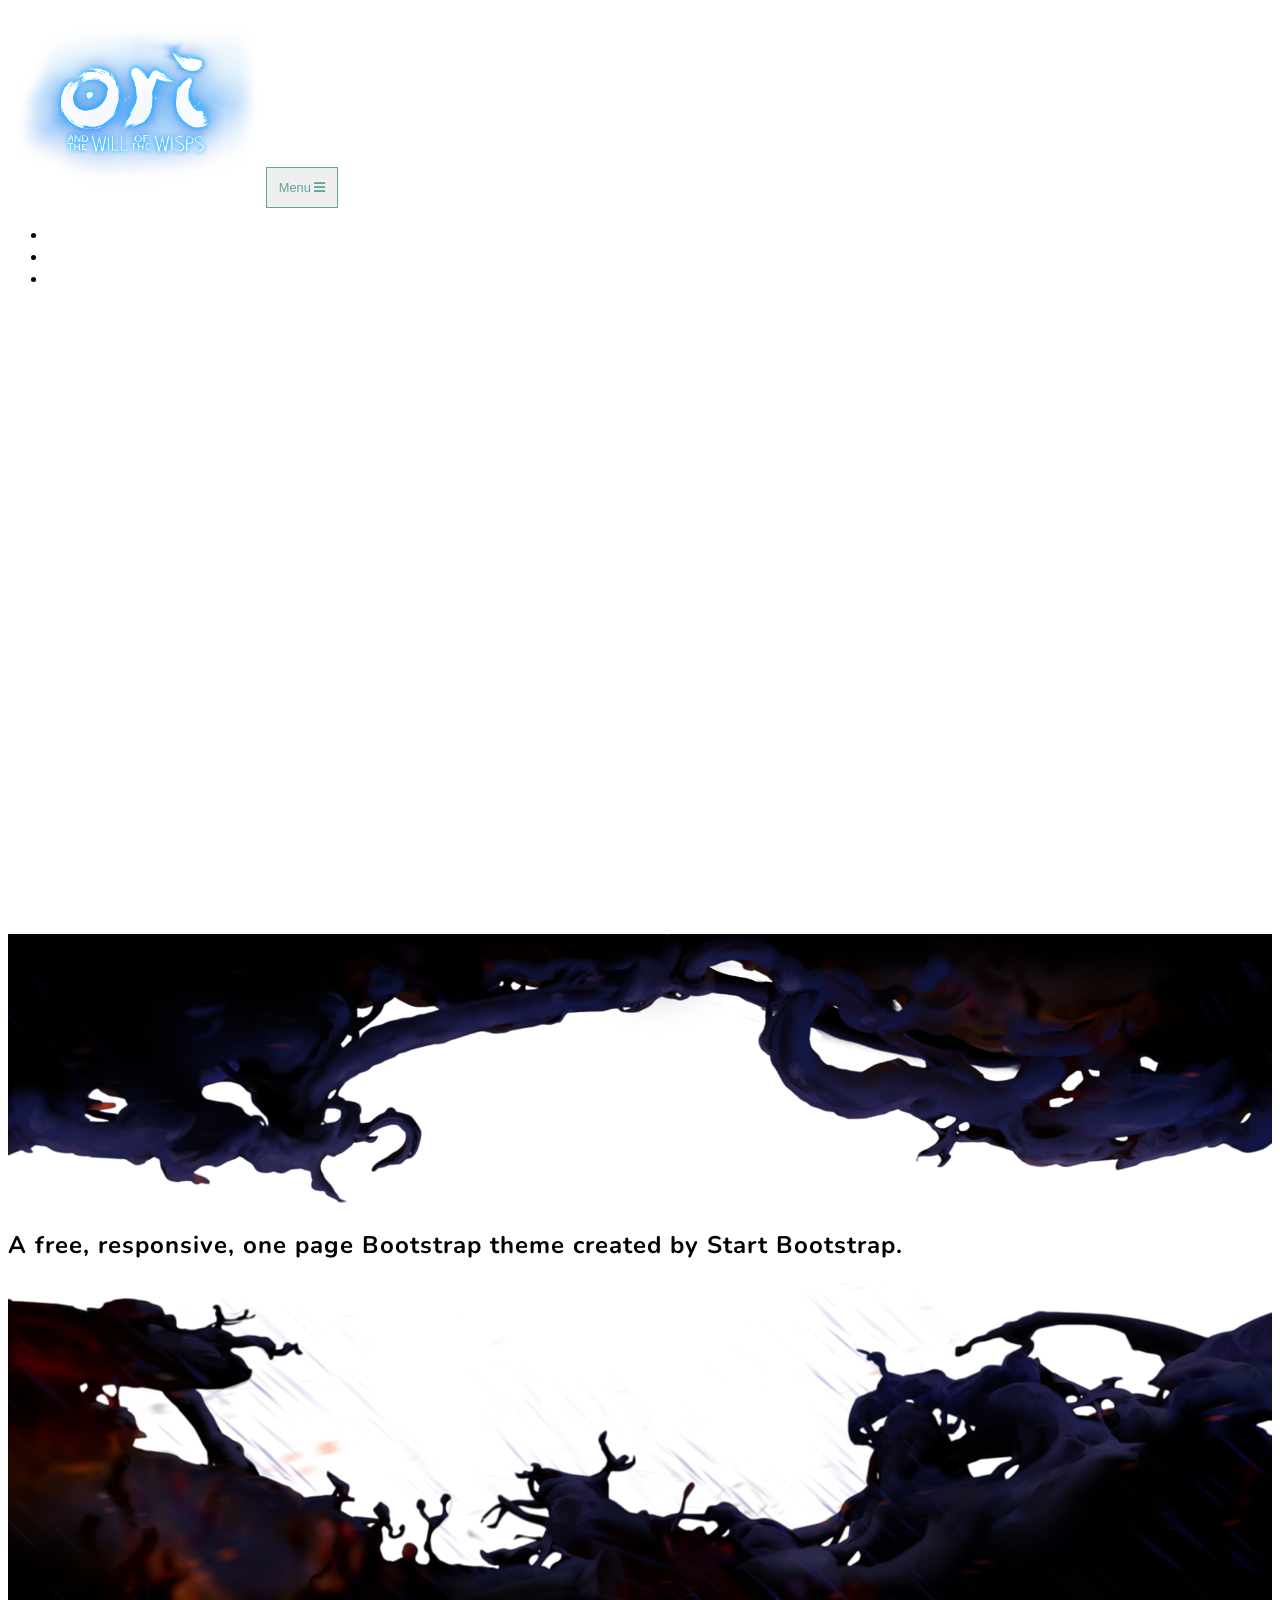
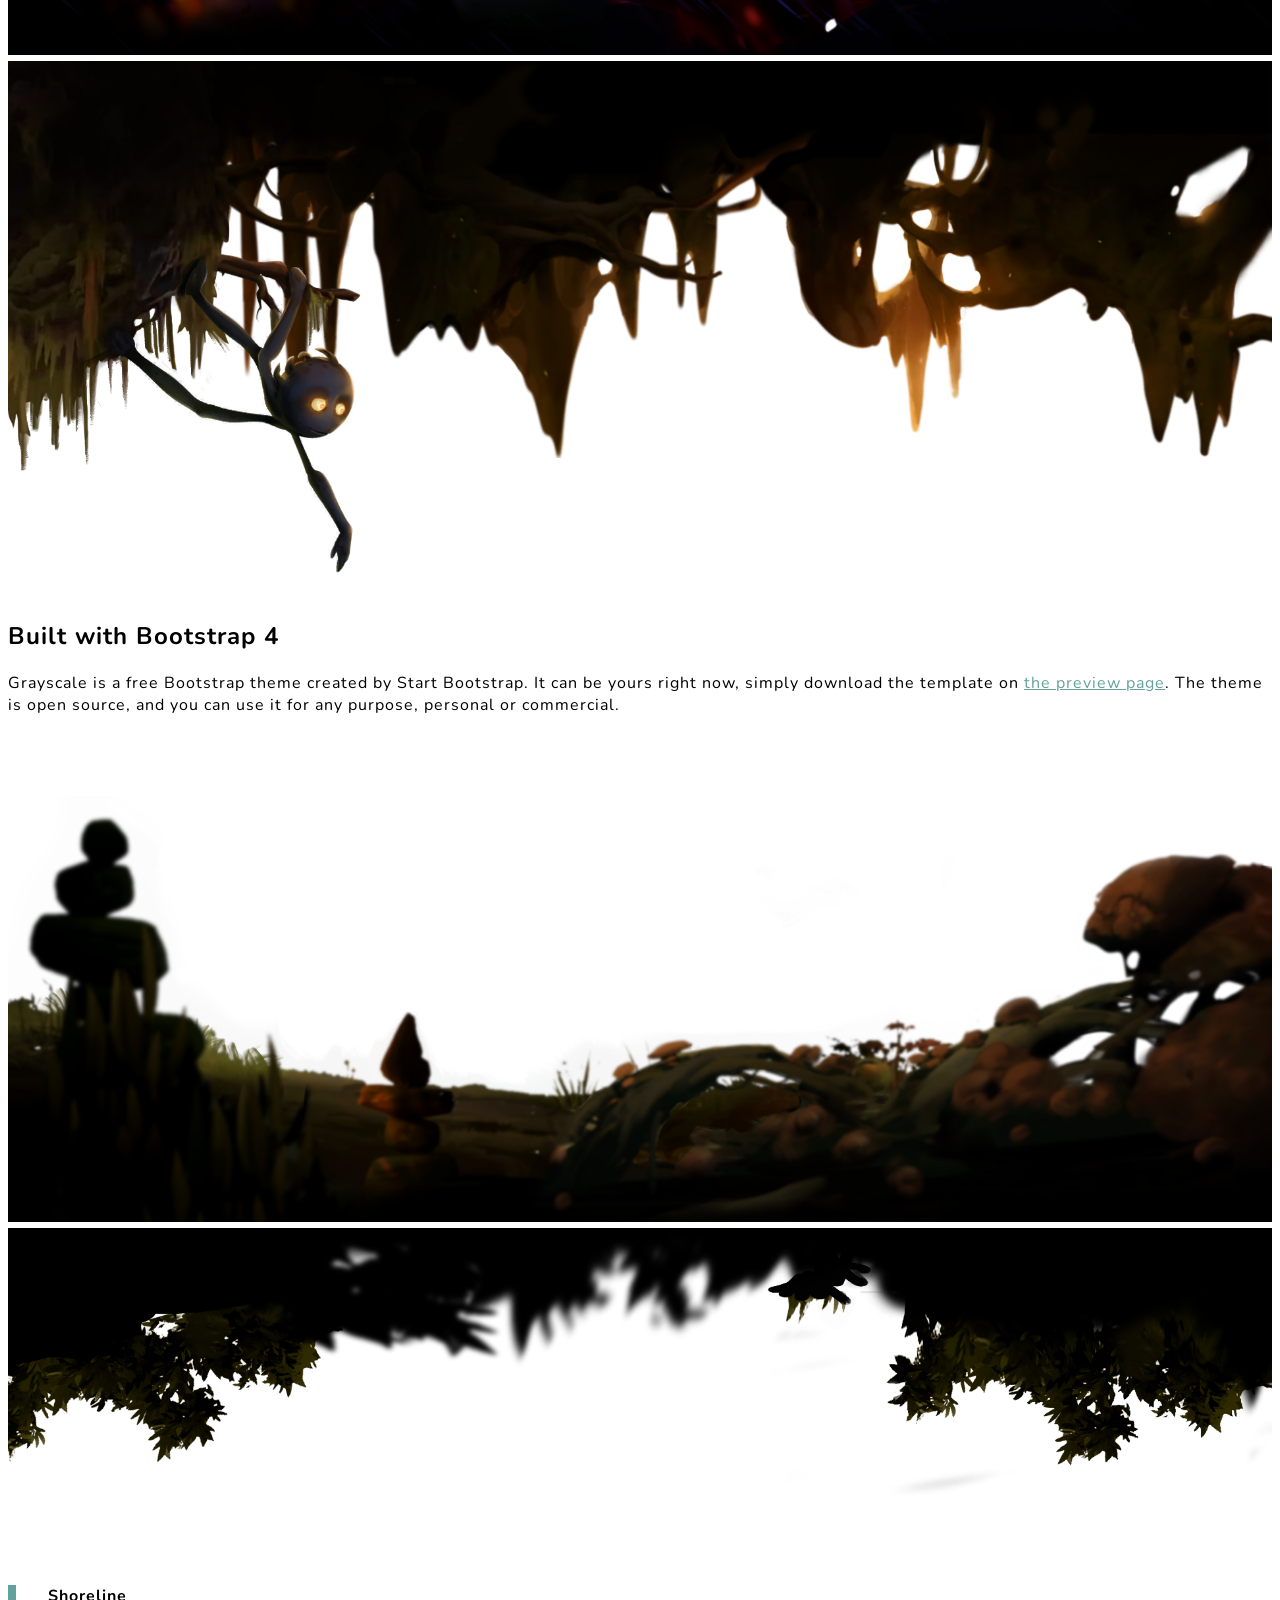
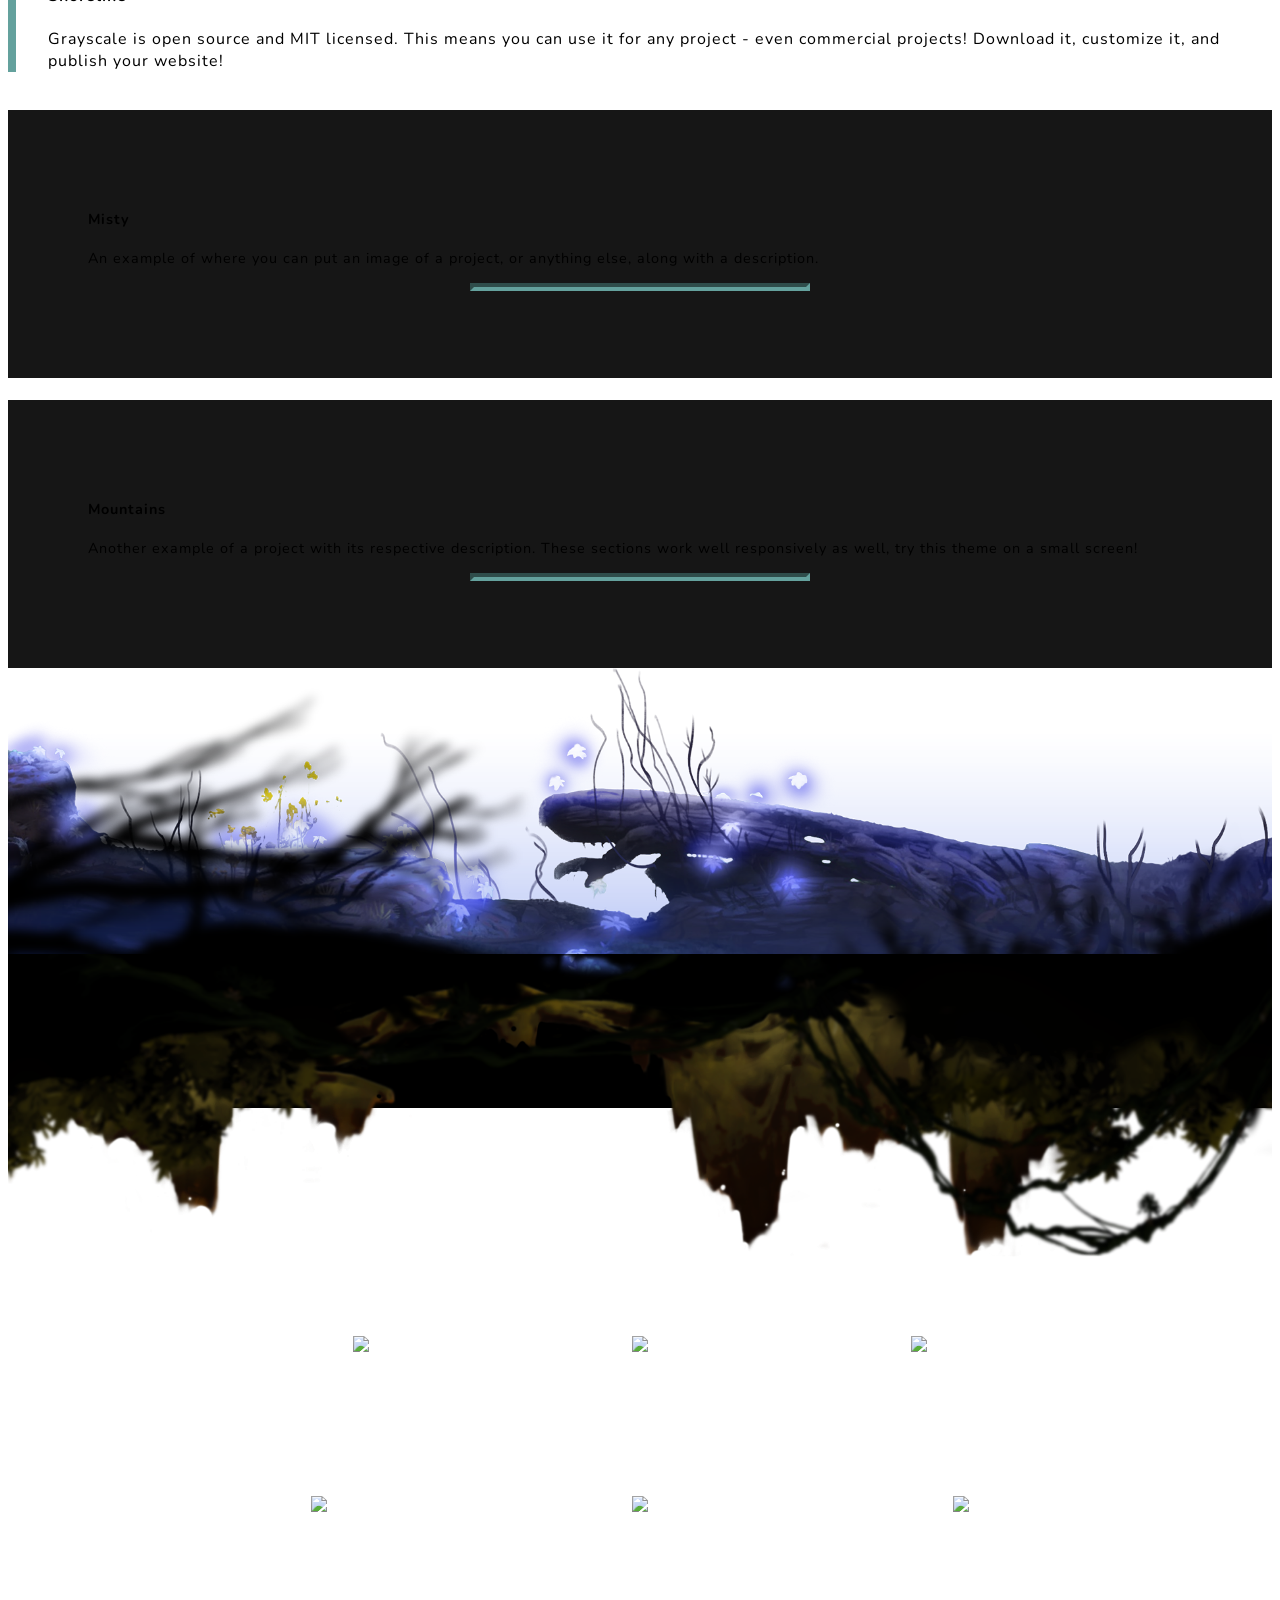
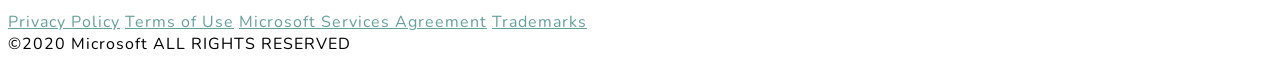
==== WebApp/startbootstrap-grayscale-gh-pages/startbootstrap-grayscale-gh-pages/index.html @ dcf0b141 "first commit" ====
<!DOCTYPE html>
<html lang="en">

<head>

  <meta charset="utf-8">
  <meta name="viewport" content="width=device-width, initial-scale=1, shrink-to-fit=no">
  <meta name="description" content="">
  <meta name="author" content="">

  <title>Grayscale - Start Bootstrap Theme</title>

  <!-- Bootstrap core CSS -->
  <link href="vendor/bootstrap/css/bootstrap.min.css" rel="stylesheet">

  <!-- Custom fonts for this template -->
  <link href="vendor/fontawesome-free/css/all.min.css" rel="stylesheet">
  <link href="https://fonts.googleapis.com/css?family=Varela+Round" rel="stylesheet">
  <link href="https://fonts.googleapis.com/css?family=Nunito:200,200i,300,300i,400,400i,600,600i,700,700i,800,800i,900,900i" rel="stylesheet">

  <!-- Custom styles for this template -->
  <link href="css/grayscale.min.css" rel="stylesheet">
  <style type="text/css">
    #video_intro{
        right: 0;
        bottom: 0;
        min-width: 100%; 
        min-height: 100%;
    }
    #pic1{
      width: 20%;
      height: 20%;
    }
    #backgroundAbout{
      background-image: url(https://msgpwebcdn.azureedge.net/ori/wp-content/themes/ori/dist/images/scenes/background/bg03.jpg);
      max-width: 100%;
      height: auto;
      background-position: center;
      background-size:cover;
    }
    #about{
    	background-image: url(https://msgpwebcdn.azureedge.net/ori/wp-content/themes/ori/dist/images/scenes/background/bg04.jpg);
    	max-width: 100%;
	      height: auto;
	      background-position: center;
	      background-size:cover;
    }
    #projects{
    	background-image: url(https://msgpwebcdn.azureedge.net/ori/wp-content/themes/ori/dist/images/scenes/background/bg06.jpg);
    	max-width: 100%;
	      height: auto;
	      background-position: center;
	      background-size:cover;
    }
    #signup{
    	background-image: url(https://steamuserimages-a.akamaihd.net/ugc/643249463521457690/17FF196159301FEEC23679B71232EB9A105857FC/?imw=1024&imh=576&ima=fit&impolicy=Letterbox&imcolor=%23000000&letterbox=true);
    	max-width: 100%;
	      height: auto;
	      background-position: center;
	      background-size:cover;
    }
  </style>

</head>
<!------------------------------------------------------------------------------->
<body id="page-top">

  <!-- Navigation -->
  <nav class="navbar navbar-expand-lg navbar-light fixed-top" id="mainNav">
    <div class="container">
      <a class="navbar-brand js-scroll-trigger" href="#page-top"><img src="img\logo-ori-wotw.png" id = "pic1"/></a>
      <button class="navbar-toggler navbar-toggler-right" type="button" data-toggle="collapse" data-target="#navbarResponsive" aria-controls="navbarResponsive" aria-expanded="false" aria-label="Toggle navigation">
        Menu
        <i class="fas fa-bars"></i>
      </button>
      <div class="collapse navbar-collapse" id="navbarResponsive">
        <ul class="navbar-nav ml-auto">
          <li class="nav-item">
            <a class="nav-link js-scroll-trigger" href="#about">About</a>
          </li>
          <li class="nav-item">
            <a class="nav-link js-scroll-trigger" href="#projects">Blind Forest</a>
          </li>
          <li class="nav-item">
            <a class="nav-link js-scroll-trigger" href="#signup">Subcribe</a>
          </li>
        </ul>
      </div>
    </div>
  </nav>

  <!-- Header -->
  <video autoplay muted loop id = "video_intro">
    <source src="img\trailer.mp4" type="video/mp4">
  </video>
  
  <header id="backgroundAbout">
    <img src="img\ceiling03.png" style="max-width: 100% ; height: auto; margin-top: -10px">
    <div class="container d-flex h-100 align-items-center">
      <div class="mx-auto text-center">
        <h2 class="text-white-50 mx-auto mt-2 mb-5">A free, responsive, one page Bootstrap theme created by Start Bootstrap.</h2>
      </div>
    </div>
    <img src="img\floor03.png" style="max-width: 100% ; height: auto; margin-bottom: -160px">
  </header>

  <!-- About Section -->
  <section id="about" class="about-section text-center">
  	<img src="img\ceiling02.png" style="max-width: 100% ; height: auto;">
    <div class="container">
      <div class="row">
        <div class="col-lg-8 mx-auto">
          <h2 class="text-white mb-4">Built with Bootstrap 4</h2>
          <p class="text-white-50">Grayscale is a free Bootstrap theme created by Start Bootstrap. It can be yours right now, simply download the template on
            <a href="http://startbootstrap.com/template-overviews/grayscale/">the preview page</a>. The theme is open source, and you can use it for any purpose, personal or commercial.</p>
        </div>
      </div>
    </div>
    <img src="img\floor02.png" style="max-width: 100% ; height: auto;">
  </section>

  <!-- Projects Section -->
  <section id="projects" class="projects-section bg-light">
  	<img src="img\ceiling06.png" style="max-width: 100%;height: auto; margin-top: -160px">
    <div class="container">

      <!-- Featured Project Row -->
      <div class="row align-items-center no-gutters mb-4 mb-lg-5">
        <div class="col-xl-8 col-lg-7">
          <img class="img-fluid mb-3 mb-lg-0" src="img/bg-masthead.jpg" alt="">
        </div>
        <div class="col-xl-4 col-lg-5">
          <div class="featured-text text-center text-lg-left">
            <h4>Shoreline</h4>
            <p class="text-black-50 mb-0">Grayscale is open source and MIT licensed. This means you can use it for any project - even commercial projects! Download it, customize it, and publish your website!</p>
          </div>
        </div>
      </div>

      <!-- Project One Row -->
      <div class="row justify-content-center no-gutters mb-5 mb-lg-0">
        <div class="col-lg-6">
          <img class="img-fluid" src="img/demo-image-01.jpg" alt="">
        </div>
        <div class="col-lg-6">
          <div class="bg-black text-center h-100 project">
            <div class="d-flex h-100">
              <div class="project-text w-100 my-auto text-center text-lg-left">
                <h4 class="text-white">Misty</h4>
                <p class="mb-0 text-white-50">An example of where you can put an image of a project, or anything else, along with a description.</p>
                <hr class="d-none d-lg-block mb-0 ml-0">
              </div>
            </div>
          </div>
        </div>
      </div>

      <!-- Project Two Row -->
      <div class="row justify-content-center no-gutters">
        <div class="col-lg-6">
          <img class="img-fluid" src="img/demo-image-02.jpg" alt="">
        </div>
        <div class="col-lg-6 order-lg-first">
          <div class="bg-black text-center h-100 project">
            <div class="d-flex h-100">
              <div class="project-text w-100 my-auto text-center text-lg-right">
                <h4 class="text-white">Mountains</h4>
                <p class="mb-0 text-white-50">Another example of a project with its respective description. These sections work well responsively as well, try this theme on a small screen!</p>
                <hr class="d-none d-lg-block mb-0 mr-0">
              </div>
            </div>
          </div>
        </div>
      </div>
    </div>
    <img src="img\floor06.png" style="max-width: 100%;height: auto; margin-bottom: -200px">
  </section>

  <!-- Signup Section -->
  <footer id="signup">
  <section>
  	<img src="img\ceiling09.png" style="max-width: 100%;height: auto; margin-top: -120px">
    <div class="container">
      <div class="row">
        <div class="col-md-10 col-lg-8 mx-auto text-center">
        </div>
      </div>
    </div>
  </section>
  <!-- Footer -->

  <div class="container">
        <div class="footer-logos">
            <div class="footer-logo logo-xbox-one">
                <a target="_blank" href="http://www.xbox.com/"><img src="https://msgpwebcdn.azureedge.net/ori/wp-content/themes/msgpwebteam/dist/images/logo-xbox-one-white.svg" /></a>
            </div>
            <div class="footer-logo logo-windows-10">
                <a target="_blank" href="http://www.xbox.com/en-US/windows-10/"><img src="https://msgpwebcdn.azureedge.net/ori/wp-content/themes/msgpwebteam/dist/images/logo-windows-10-white.svg" /></a>
            </div>
            <div class="footer-logo logo-steam">
                <a target="_blank" href="https://store.steampowered.com/curator/3090835"><img src="https://msgpwebcdn.azureedge.net/ori/wp-content/themes/msgpwebteam/dist/images/logo-steam.svg" /></a>
            </div>
            <div class="footer-logo logo-xbox-game-studios">
                <a target="_blank" href="http://www.xboxgamestudios.com/"><img src="https://msgpwebcdn.azureedge.net/ori/wp-content/themes/msgpwebteam/dist/images/logo-xbox-game-studios.png" /></a>
            </div>
            <div class="footer-logo logo-moon-studios">
                <a target="_blank" href="https://www.orithegame.com/moon-studios"><img src="https://msgpwebcdn.azureedge.net/ori/wp-content/themes/msgpwebteam/dist/images/moon-studios-logo.png" /></a>
            </div>
            <div class="footer-logo logo-esrb-rating">
                <a target="_blank" href="http://www.esrb.org/ratings/"><img src="https://msgpwebcdn.azureedge.net/ori/wp-content/themes/msgpwebteam/dist/images/ratingsymbol_rp.png" /></a>
            </div>
        </div>



        <div class="row justify-content-center legal">
            <div class="col">
                <a target="_blank" href=" http://www.microsoft.com/en-us/privacystatement/default.aspx">Privacy Policy</a>
                <a target="_blank" href="https://www.microsoft.com/en-us/legal/intellectualproperty/copyright/default.aspx">Terms of Use</a>
                <a target="_blank" href="https://www.microsoft.com/en-us/servicesagreement/">Microsoft Services Agreement</a>
                <a target="_blank" href="http://www.microsoft.com/en-us/legal/intellectualproperty/trademarks/en-us.aspx">Trademarks</a>
            </div>
        </div>
        <div class="row justify-content-center copyright">
            <div class="col">
                &copy;2020 Microsoft ALL RIGHTS RESERVED
            </div>
        </div>
    </div>
  </footer>

  <!-- Bootstrap core JavaScript -->
  <script src="vendor/jquery/jquery.min.js"></script>
  <script src="vendor/bootstrap/js/bootstrap.bundle.min.js"></script>

  <!-- Plugin JavaScript -->
  <script src="vendor/jquery-easing/jquery.easing.min.js"></script>

  <!-- Custom scripts for this template -->
  <script src="js/grayscale.min.js"></script>

</body>

</html>
---- WebApp/startbootstrap-grayscale-gh-pages/startbootstrap-grayscale-gh-pages/css/grayscale.min.css ----
/*! * Start Bootstrap - Grayscale v5.0.9 (https://startbootstrap.com/template-overviews/grayscale) * Copyright 2013-2019 Start Bootstrap * Licensed under MIT (https://github.com/BlackrockDigital/startbootstrap-grayscale/blob/master/LICENSE) */
#mainNav{
    min-height:56px;
    background-color:#fff
}
#mainNav .navbar-toggler{
    font-size:80%;
    padding:.75rem;
    color:#64a19d;
    border:1px solid #64a19d
}
#mainNav .navbar-toggler:focus{
    outline:0
}
#mainNav .navbar-brand{
    color:#161616;
    font-weight:700;
    padding:.9rem 0
}
#mainNav .navbar-nav .nav-item:hover{
    color:fade(white,80%);
    outline:0;
    background-color:transparent
}
#mainNav .navbar-nav .nav-item:active,#mainNav .navbar-nav .nav-item:focus{
    outline:0;
    background-color:transparent
}
@media (min-width:992px){
    #mainNav{
        padding-top:0;
        padding-bottom:0;
        border-bottom:none;
        background-color:transparent;
        transition:background-color .3s ease-in-out
    }
    #mainNav .navbar-brand{
        padding:.5rem 0;
        color:rgba(255,255,255,.5)
    }
    #mainNav .nav-link{
        transition:none;
        padding:2rem 1.5rem;
        color:rgba(255,255,255,.5)
    }
    #mainNav .nav-link:hover{
        color:rgba(255,255,255,.75)
    }
    #mainNav .nav-link:active{
        color:#fff
    }
    #mainNav.navbar-shrink{
        background-color:#fff
    }
    #mainNav.navbar-shrink .navbar-brand{
        color:#161616
    }
    #mainNav.navbar-shrink .nav-link{
        color:#161616;
        padding:1.5rem 1.5rem 1.25rem;
        border-bottom:.25rem solid transparent
    }
    #mainNav.navbar-shrink .nav-link:hover{
        color:#64a19d
    }
    #mainNav.navbar-shrink .nav-link:active{
        color:#467370
    }
    #mainNav.navbar-shrink .nav-link.active{
        color:#64a19d;
        outline:0;
        border-bottom:.25rem solid #64a19d
    }
}





.masthead{
    position:relative;
    width:100%;
    height:auto;
    min-height:35rem;
    padding:15rem 0;
    background:linear-gradient(to bottom,rgba(22,22,22,.3) 0,rgba(22,22,22,.7) 75%,#161616 100%),url(../img/bg-masthead.jpg);
    background-position:center;
    background-repeat:no-repeat;
    background-attachment:scroll;
    background-size:cover
}
.masthead h1{
    font-family:'Varela Round';
    font-size:2.5rem;
    line-height:2.5rem;
    letter-spacing:.8rem;
    background:-webkit-linear-gradient(rgba(255,255,255,.9),rgba(255,255,255,0));
    -webkit-text-fill-color:transparent;
    -webkit-background-clip:text
}
.masthead h2{
    max-width:20rem;
    font-size:1rem
}
@media (min-width:768px){
    .masthead h1{
        font-size:4rem;
        line-height:4rem
    }
}
@media (min-width:992px){
    .masthead{
        height:100vh;
        padding:0
    }
    .masthead h1{
        font-size:6.5rem;
        line-height:6.5rem;
        letter-spacing:.8rem
    }
    .masthead h2{
        max-width:30rem;
        font-size:1.25rem
    }
}
.btn{
    box-shadow:0 .1875rem .1875rem 0 rgba(0,0,0,.1)!important;
    padding:1.25rem 2rem;
    font-family:'Varela Round';
    font-size:80%;
    text-transform:uppercase;
    letter-spacing:.15rem;
    border:0
}
.btn-primary{
    background-color:#64a19d
}
.btn-primary:hover{
    background-color:#4f837f
}
.btn-primary:focus{
    background-color:#4f837f;
    color:#fff
}
.btn-primary:active{
    background-color:#467370!important
}
.about-section{
    padding-top:10rem;
    background:linear-gradient(to bottom,#161616 0,rgba(22,22,22,.9) 75%,rgba(22,22,22,.8) 100%)
}
.about-section p{
    margin-bottom:5rem
}
.projects-section{
    padding:10rem 0
}
.projects-section .featured-text{
    padding:2rem
}
@media (min-width:992px){
    .projects-section .featured-text{
        padding:0 0 0 2rem;
        border-left:.5rem solid #64a19d
    }
}
.projects-section .project-text{
    padding:3rem;
    font-size:90%
}
@media (min-width:992px){
    .projects-section .project-text{
        padding:5rem
    }
    .projects-section .project-text hr{
        border-color:#64a19d;
        border-width:.25rem;
        width:30%
    }
}
.signup-section{
    padding:10rem 0;
    background:linear-gradient(to bottom,rgba(22,22,22,.1) 0,rgba(22,22,22,.5) 75%,#161616 100%),url(../img/bg-signup.jpg);
    background-position:center;
    background-repeat:no-repeat;
    background-attachment:scroll;
    background-size:cover
}
.signup-section .form-inline input{
    box-shadow:0 .1875rem .1875rem 0 rgba(0,0,0,.1)!important;
    padding:1.25rem 2rem;
    height:auto;
    font-family:'Varela Round';
    font-size:80%;
    text-transform:uppercase;
    letter-spacing:.15rem;
    border:0
}
.contact-section{
    padding:5rem 0 0
}
.contact-section .card{
    border:0;
    border-bottom:.25rem solid #64a19d
}
.contact-section .card h4{
    font-size:.8rem;
    font-family:'Varela Round';
    text-transform:uppercase;
    letter-spacing:.15rem
}
.contact-section .card hr{
    border-color:#64a19d;
    border-width:.25rem;
    width:3rem
}
.contact-section .social{
    margin-top:5rem
}
.contact-section .social a{
    text-align:center;
    height:3rem;
    width:3rem;
    background:rgba(255,255,255,.1);
    border-radius:100%;
    line-height:3rem;
    color:rgba(255,255,255,.3)
}
.contact-section .social a:hover{
    color:rgba(255,255,255,.5)
}
.contact-section .social a:active{
    color:#fff
}
body{
    font-family:Nunito;
    letter-spacing:.0625em
}
a{
    color:#64a19d
}
a:focus,a:hover{
    text-decoration:none;
    color:#3c6360
}
.bg-black{
    background-color:#161616!important
}
.bg-primary{
    background-color:#64a19d!important
}
.text-primary{
    color:#64a19d!important
}
footer .container .footer-logos{
    display:-webkit-box;
    display:-ms-flexbox;
    display:flex;
    -webkit-box-orient:horizontal;
    -webkit-box-direction:normal;
    -ms-flex-flow:row wrap;
    flex-flow:row wrap;
    -webkit-box-pack:justify;
    -ms-flex-pack:justify;
    justify-content:space-between;
    -webkit-box-align:center;
    -ms-flex-align:center;
    align-items:center;
    margin-bottom:45px
}
@media (max-width:991.98px){
    footer .container .footer-logos{
        -ms-flex-line-pack:start;
        align-content:flex-start
    }
}
@media (min-width:992px){
    footer .container .footer-logos{
        -ms-flex-line-pack:stretch;
        align-content:stretch
    }
}
@media (max-width:767.98px){
    footer .container .footer-logos .footer-logo{
        text-align:center;
        -webkit-box-flex:0;
        -ms-flex:0 0 calc(100% - 60px);
        flex:0 0 calc(100% - 60px);
        -webkit-box-ordinal-group:2;
        -ms-flex-order:1;
        order:1;
        width:calc(100% - 60px);
        margin-right:auto;
        margin-left:auto
    }
    footer .container .footer-logos .footer-logo.logo-steam img,footer .container .footer-logos .footer-logo.logo-windows-10 img,footer .container .footer-logos .footer-logo.logo-xbox-one img{
        display:block;
        width:auto;
        max-width:100%;
        height:48px
    }
    footer .container .footer-logos .footer-logo.logo-moon-studios,footer .container .footer-logos .footer-logo.logo-xbox-one{
        margin-top:44px
    }
    footer .container .footer-logos .footer-logo.logo-esrb-rating,footer .container .footer-logos .footer-logo.logo-microsoft-studios,footer .container .footer-logos .footer-logo.logo-steam,footer .container .footer-logos .footer-logo.logo-windows-10{
        margin-top:22px
    }
    footer .container .footer-logos .footer-logo.logo-microsoft-studios{
        -webkit-box-ordinal-group:4;
        -ms-flex-order:3;
        order:3;
        margin-top:22px
    }
    footer .container .footer-logos .footer-logo.logo-microsoft-studios img{
        width:auto;
        max-width:100%;
        height:55px
    }
    footer .container .footer-logos .footer-logo.logo-xbox-game-studios{
        -webkit-box-ordinal-group:1;
        -ms-flex-order:0;
        order:0;
        margin-top:22px
    }
    footer .container .footer-logos .footer-logo.logo-xbox-game-studios img{
        width:auto;
        max-width:100%;
        height:120px
    }
    footer .container .footer-logos .footer-logo.logo-moon-studios{
        -webkit-box-ordinal-group:3;
        -ms-flex-order:2;
        order:2
    }
    footer .container .footer-logos .footer-logo.logo-moon-studios img{
        width:100%;
        max-width:350px;
        height:auto
    }
    footer .container .footer-logos .footer-logo.logo-esrb-rating{
        -webkit-box-ordinal-group:5;
        -ms-flex-order:4;
        order:4
    }
    footer .container .footer-logos .footer-logo.logo-esrb-rating img{
        width:auto;
        max-width:100%;
        height:55px
    }
    footer .container .footer-logos .footer-logo a{
        display:inline-block
    }
}
@media (min-width:768px) and (max-width:991.98px){
    footer .container .footer-logos .footer-logo{
        -webkit-box-flex:0;
        -ms-flex:0 0 calc((100% / 3) - 35px);
        flex:0 0 calc((100% / 3) - 35px);
        -webkit-box-ordinal-group:2;
        -ms-flex-order:1;
        order:1;
        width:calc((100% / 3) - 35px);
        margin-top:32px;
        margin-bottom:32px
    }
    footer .container .footer-logos .footer-logo:nth-of-type(3n-2){
        text-align:right
    }
    footer .container .footer-logos .footer-logo:nth-of-type(3n-1){
        text-align:center
    }
    footer .container .footer-logos .footer-logo:nth-of-type(3n){
        text-align:left
    }
    footer .container .footer-logos .footer-logo.logo-steam,footer .container .footer-logos .footer-logo.logo-windows-10,footer .container .footer-logos .footer-logo.logo-xbox-one{
        -webkit-box-flex:0;
        -ms-flex:0 0 calc((100% / 3) - 35px);
        flex:0 0 calc((100% / 3) - 35px);
        width:calc((100% / 3) - 35px)
    }
    footer .container .footer-logos .footer-logo.logo-steam img,footer .container .footer-logos .footer-logo.logo-windows-10 img,footer .container .footer-logos .footer-logo.logo-xbox-one img{
        display:block;
        width:auto;
        max-width:100%;
        height:44px
    }
    footer .container .footer-logos .footer-logo.logo-microsoft-studios{
        -webkit-box-flex:0;
        -ms-flex:0 0 calc(50%);
        flex:0 0 calc(50%);
        -webkit-box-ordinal-group:4;
        -ms-flex-order:3;
        order:3;
        width:calc(50% - 35px);
        text-align:right
    }
    footer .container .footer-logos .footer-logo.logo-microsoft-studios img{
        width:auto;
        max-width:100%;
        height:80px
    }
    footer .container .footer-logos .footer-logo.logo-xbox-game-studios{
        -webkit-box-flex:0;
        -ms-flex:0 0 calc(50%);
        flex:0 0 calc(50%);
        -webkit-box-ordinal-group:4;
        -ms-flex-order:3;
        order:3;
        width:calc(50% - 35px);
        text-align:right
    }
    footer .container .footer-logos .footer-logo.logo-xbox-game-studios img{
        width:auto;
        max-width:100%;
        height:80px
    }
    footer .container .footer-logos .footer-logo.logo-moon-studios{
        -webkit-box-flex:0;
        -ms-flex:0 0 calc(51%);
        flex:0 0 calc(51%);
        -webkit-box-ordinal-group:3;
        -ms-flex-order:2;
        order:2;
        width:calc(52%);
        margin-right:auto;
        margin-left:auto;
        text-align:center
    }
    footer .container .footer-logos .footer-logo.logo-moon-studios img{
        width:100%;
        max-width:100%;
        height:auto
    }
    footer .container .footer-logos .footer-logo.logo-esrb-rating{
        -webkit-box-flex:0;
        -ms-flex:0 0 calc(50% - 80px);
        flex:0 0 calc(50% - 80px);
        -webkit-box-ordinal-group:5;
        -ms-flex-order:4;
        order:4;
        width:calc(50% - 80px);
        text-align:left
    }
    footer .container .footer-logos .footer-logo.logo-esrb-rating img{
        width:auto;
        max-width:100%;
        height:80px
    }
    footer .container .footer-logos .footer-logo a{
        display:inline-block
    }
}
@media (min-width:992px){
    footer .container .footer-logos .footer-logo{
        -webkit-box-flex:0;
        -ms-flex:0 0 calc((100% / 3) - 60px);
        flex:0 0 calc((100% / 3) - 60px);
        -webkit-box-ordinal-group:2;
        -ms-flex-order:1;
        order:1;
        width:calc((100% / 3) - 60px);
        margin-top:48px;
        margin-bottom:48px
    }
    footer .container .footer-logos .footer-logo:nth-of-type(3n-2){
        text-align:right
    }
    footer .container .footer-logos .footer-logo:nth-of-type(3n-1){
        text-align:center
    }
    footer .container .footer-logos .footer-logo:nth-of-type(3n){
        text-align:left
    }
    footer .container .footer-logos .footer-logo.logo-steam,footer .container .footer-logos .footer-logo.logo-windows-10,footer .container .footer-logos .footer-logo.logo-xbox-one{
        -webkit-box-flex:0;
        -ms-flex:0 0 calc((100% / 3) - 60px);
        flex:0 0 calc((100% / 3) - 60px);
        width:calc((100% / 3) - 60px)
    }
    footer .container .footer-logos .footer-logo.logo-steam img,footer .container .footer-logos .footer-logo.logo-windows-10 img,footer .container .footer-logos .footer-logo.logo-xbox-one img{
        display:block;
        width:auto;
        max-width:100%;
        height:58px
    }
    footer .container .footer-logos .footer-logo.logo-microsoft-studios{
        -webkit-box-flex:0;
        -ms-flex:0 0 calc(30% - 60px);
        flex:0 0 calc(30% - 60px);
        width:calc(30% - 60px)
    }
    footer .container .footer-logos .footer-logo.logo-microsoft-studios img{
        width:auto;
        max-width:100%;
        height:100px
    }
    footer .container .footer-logos .footer-logo.logo-xbox-game-studios{
        -webkit-box-flex:0;
        -ms-flex:0 0 calc(30% - 60px);
        flex:0 0 calc(30% - 60px);
        width:calc(30% - 60px)
    }
    footer .container .footer-logos .footer-logo.logo-xbox-game-studios img{
        width:auto;
        max-width:100%;
        height:115px
    }
    footer .container .footer-logos .footer-logo.logo-moon-studios{
        -webkit-box-flex:0;
        -ms-flex:0 0 calc(40% - 60px);
        flex:0 0 calc(40% - 60px);
        width:calc(60% - 60px)
    }
    footer .container .footer-logos .footer-logo.logo-moon-studios img{
        width:100%;
        max-width:686px;
        height:auto
    }
    footer .container .footer-logos .footer-logo.logo-esrb-rating{
        -webkit-box-flex:0;
        -ms-flex:0 0 calc(30% - 60px);
        flex:0 0 calc(30% - 60px);
        width:calc(30% - 60px)
    }
    footer .container .footer-logos .footer-logo.logo-esrb-rating img{
        width:auto;
        max-width:100%;
        height:100px
    }
    footer .container .footer-logos .footer-logo a{
        display:inline-block
    }
}
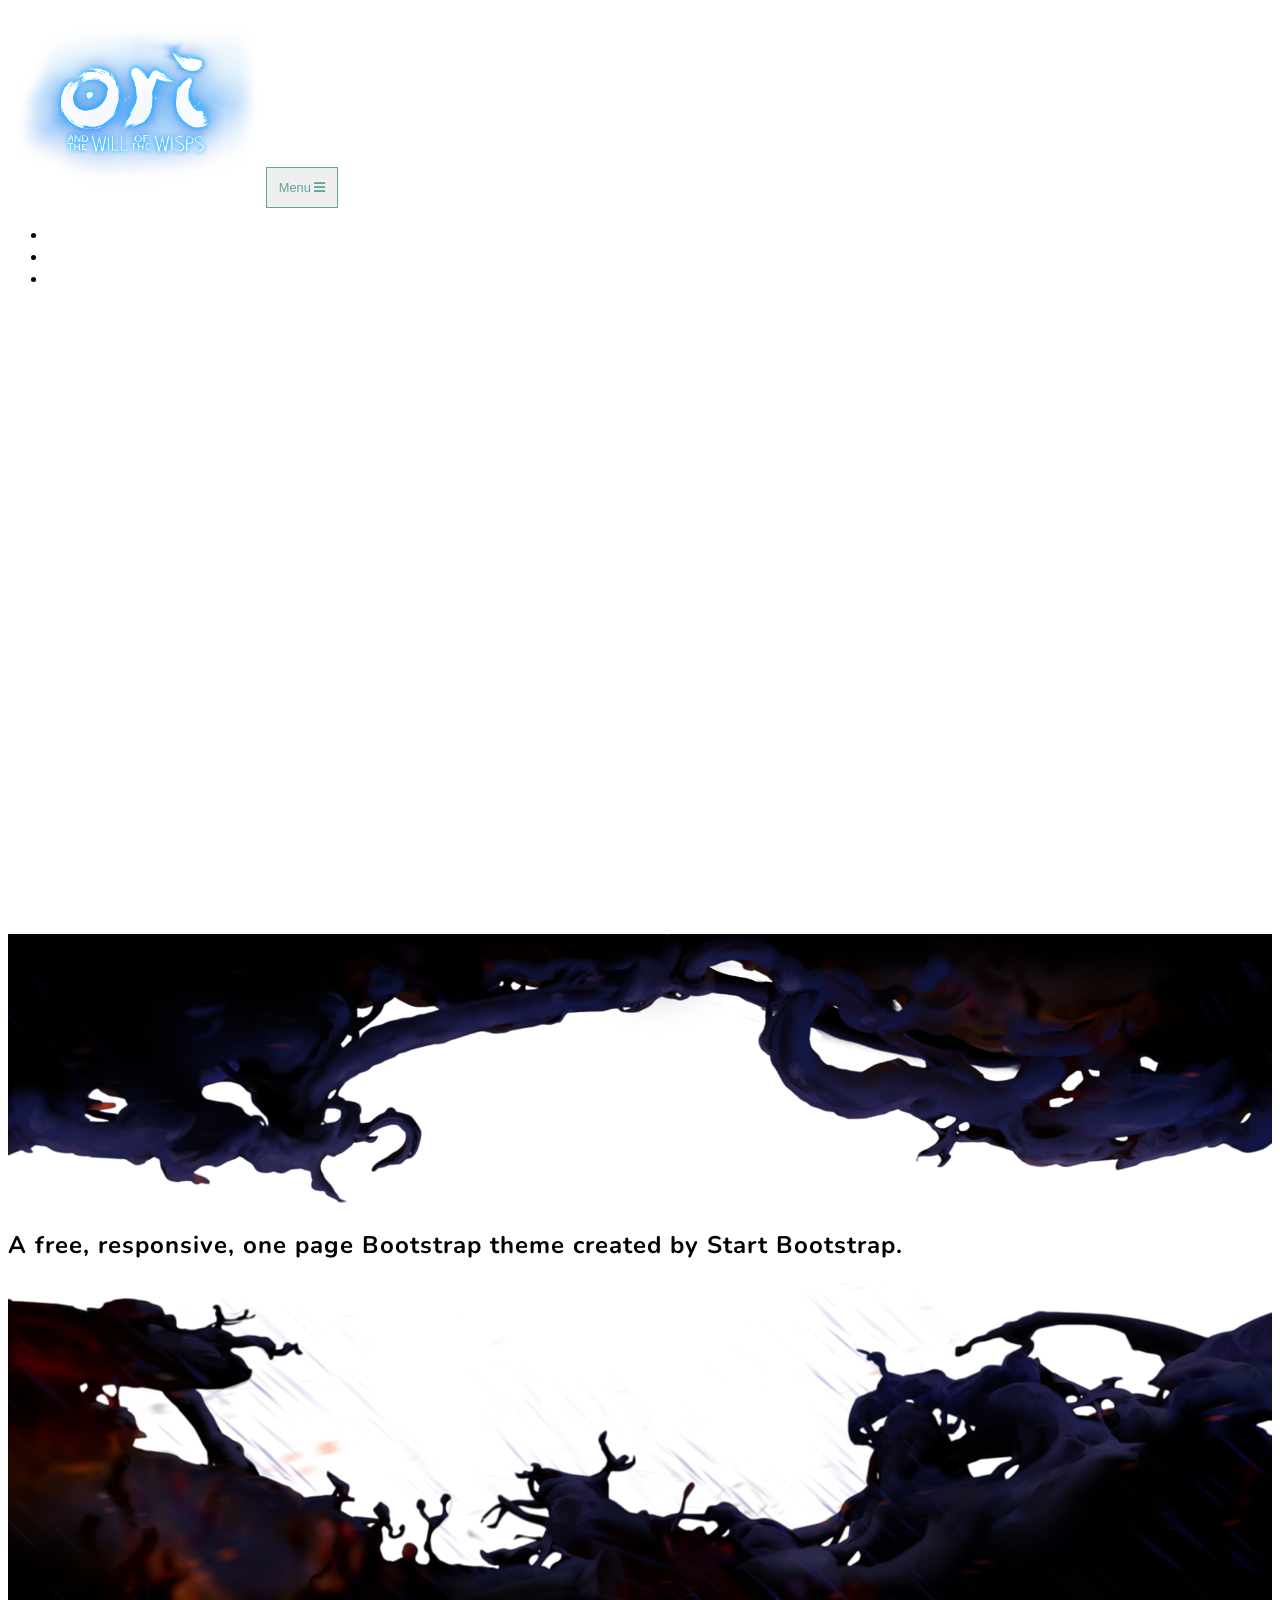
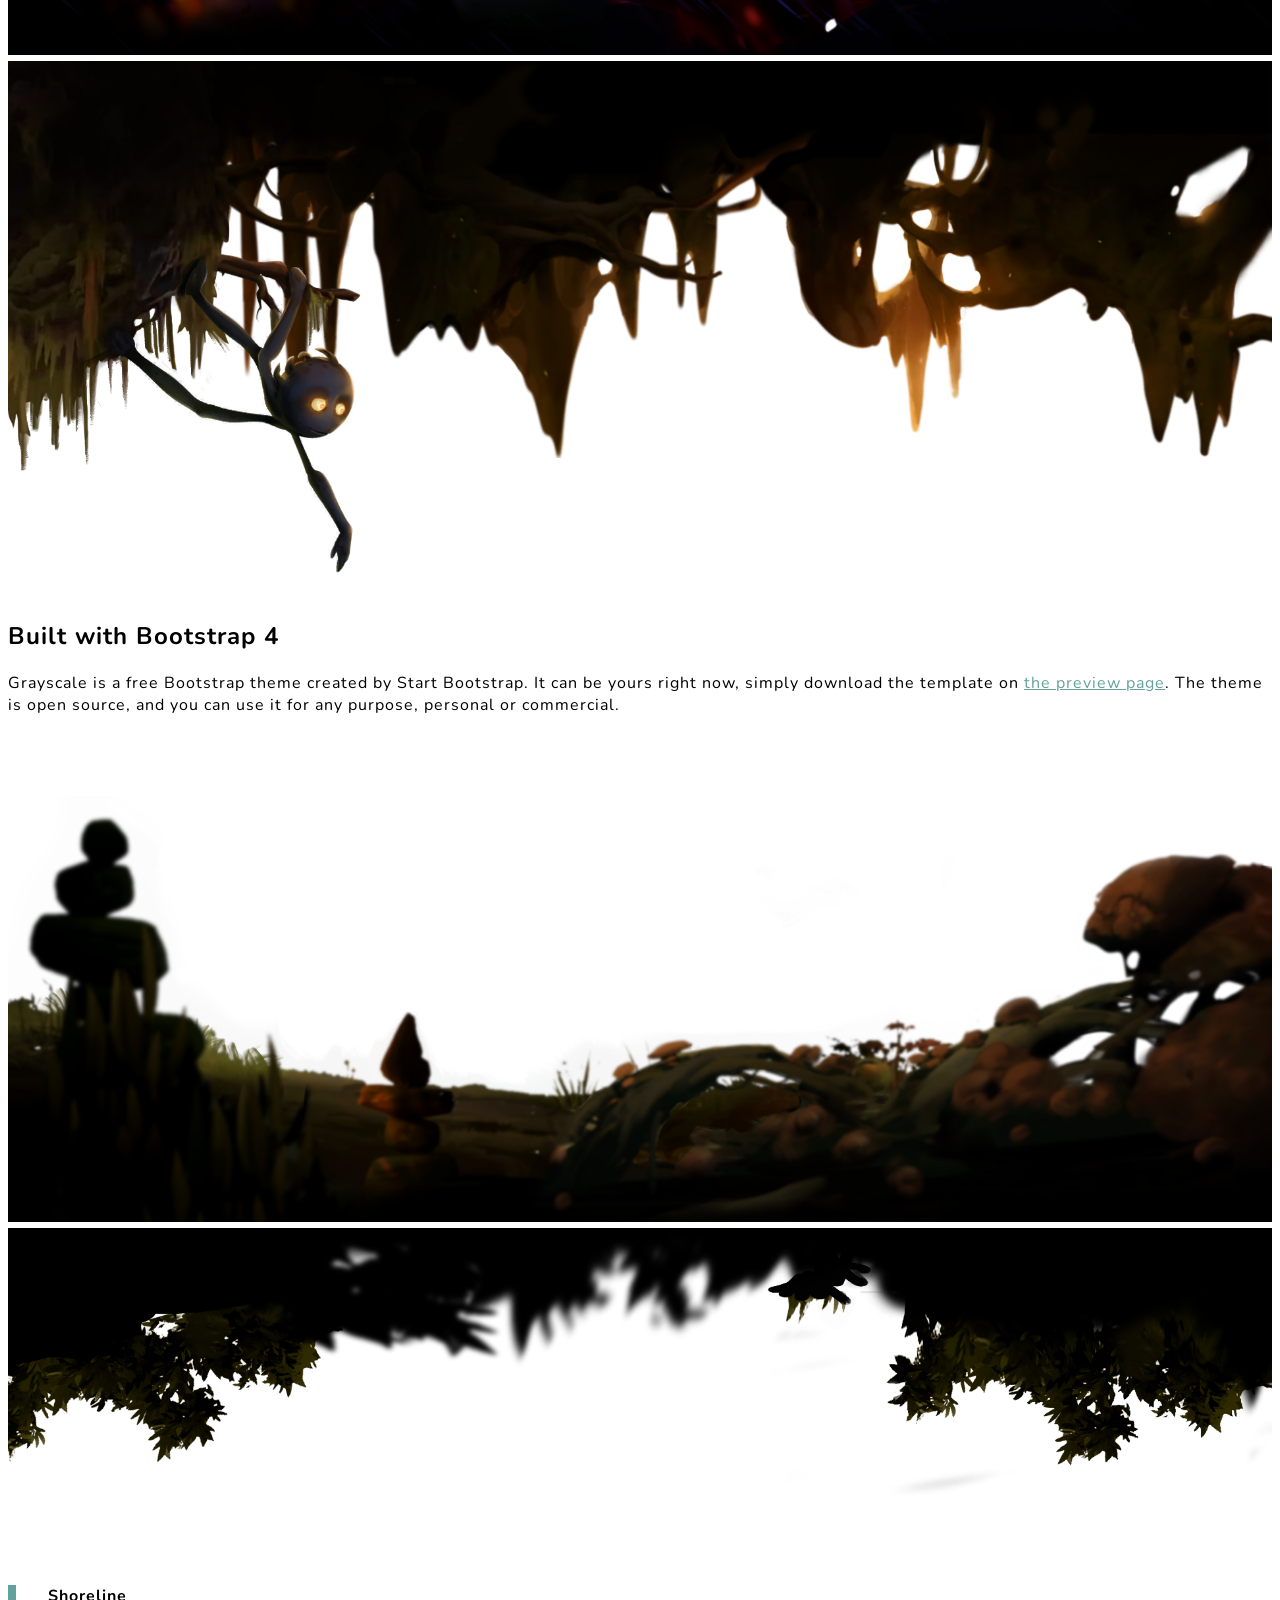
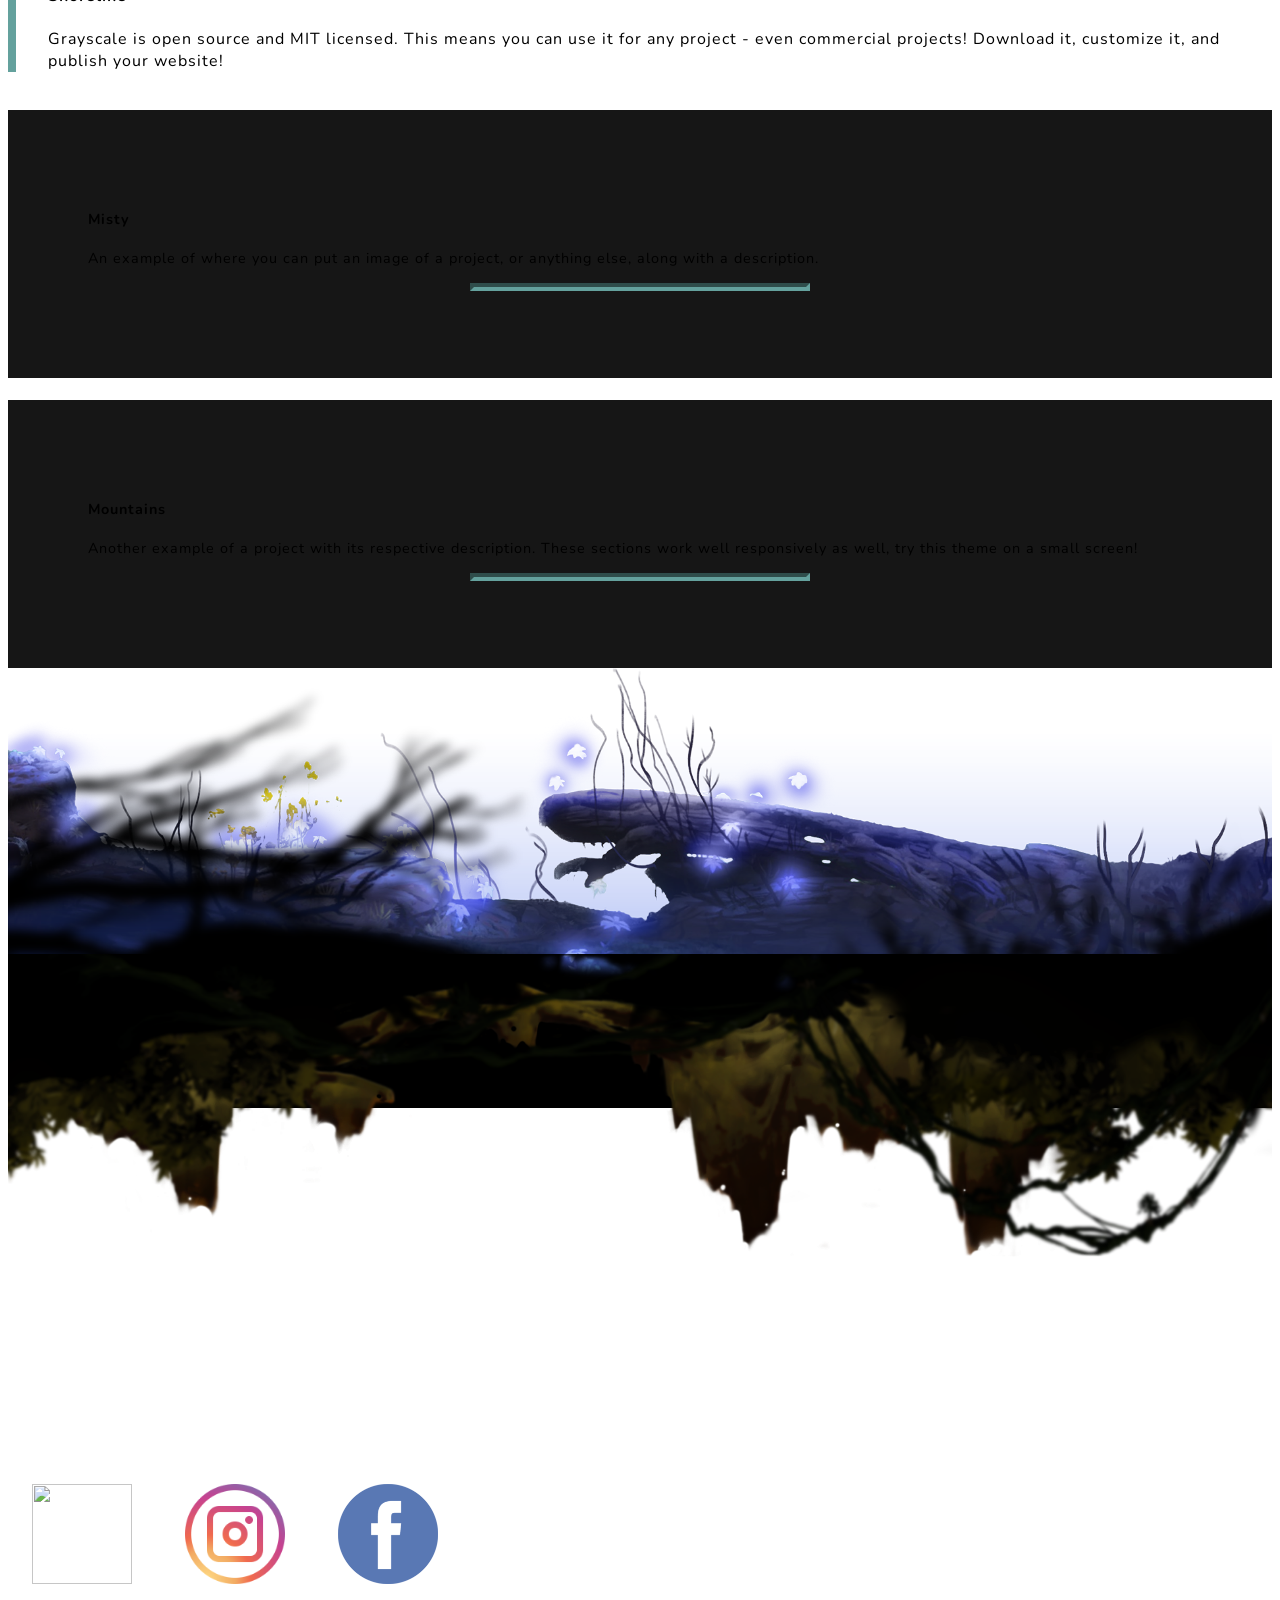
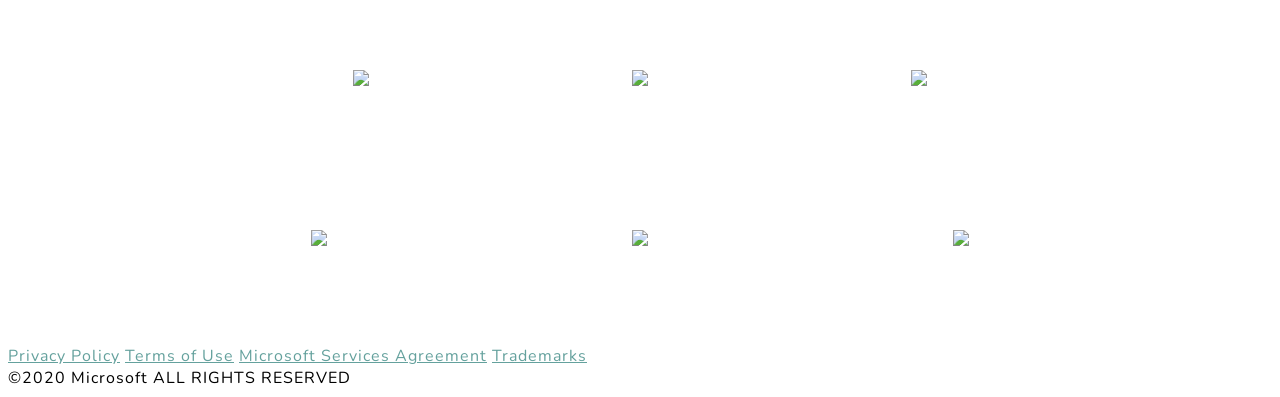
==== commit b829eb53: "second commit" ====
--- a/WebApp/startbootstrap-grayscale-gh-pages/startbootstrap-grayscale-gh-pages/index.html
+++ b/WebApp/startbootstrap-grayscale-gh-pages/startbootstrap-grayscale-gh-pages/index.html
@@ -188,6 +188,20 @@
     </div>
   </section>
   <!-- Footer -->
+  <section id="social-networks-follow">
+    <div class="container">
+        <div class="col">
+            <div class="content text-center">
+                <h1>Follow Ori!</h1>
+                <a href="https://twitter.com/OriTheGame"><img src="icon\twitter_icon.png" height="100px" width="100px"></a>
+                <a href="https://twitter.com/OriTheGame"><img src="icon\instagram_icon.png" height="100px" width="100px"></a>
+                <a href="https://www.facebook.com/OriTheGame/"><img src="icon\facebook_icon.png" height="100px" width="100px"></a>
+            </div>
+        </div>
+    </div>
+</section>
+
+
 
   <div class="container">
         <div class="footer-logos">
--- a/WebApp/startbootstrap-grayscale-gh-pages/startbootstrap-grayscale-gh-pages/css/grayscale.min.css
+++ b/WebApp/startbootstrap-grayscale-gh-pages/startbootstrap-grayscale-gh-pages/css/grayscale.min.css
@@ -26,6 +26,7 @@
     outline:0;
     background-color:transparent
 }
+
 @media (min-width:992px){
     #mainNav{
         padding-top:0;
@@ -531,3 +532,49 @@
         display:inline-block
     }
 }
+
+section#social-networks-follow h1{
+    margin-top:80px;
+    font-family:MoolBoran,serif;
+    font-size:40px;
+    line-height:80px;
+    color:#fff;
+    opacity:1;
+    margin-bottom:12px;
+    padding:0
+}
+@media (min-width:576px){
+    section#social-networks-follow h1{
+        margin-top:40px;
+        font-size:80px;
+        line-height:120px
+    }
+}
+section#social-networks-follow a{
+    display:inline-block;
+    color:#fff;
+    font-size:40px;
+    line-height:40px;
+    margin:15px;
+    opacity:.9;
+    -webkit-transition:opacity .3s;
+    transition:opacity .3s
+}
+@media (min-width:576px){
+    section#social-networks-follow a{
+        font-size:48px;
+        line-height:48px;
+        margin:13px
+    }
+}
+@media (min-width:992px){
+    section#social-networks-follow a{
+        font-size:80px;
+        line-height:80px;
+        margin:24px
+    }
+}
+section#social-networks-follow a:hover{
+    opacity:1
+}
+
